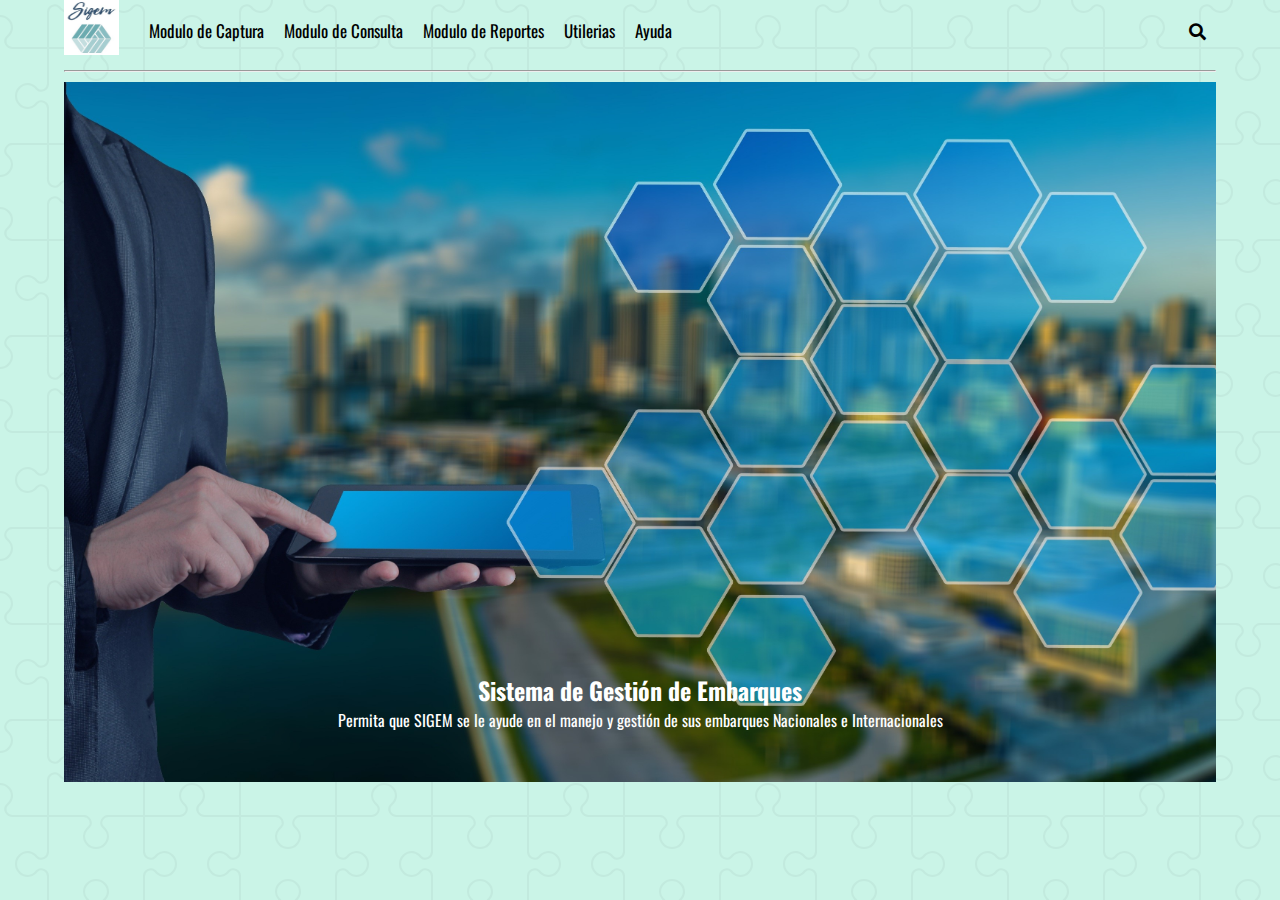
==== Index.html @ 66ac0569 "Initial commit" ====
<!DOCTYPE html>
<html lang="en">
<head>
    <meta charset="UTF-8">
    <meta name="viewport" content="width=device-width, initial-scale=1.0">
    <title>Sistema de Gestion de Embarques</title>
    <!-- FONT AWESOME -->
    <link rel="stylesheet" href="https://cdnjs.cloudflare.com/ajax/libs/font-awesome/5.13.0/css/all.min.css">
    <!-- FONT OSWALD -->
    <link href="https://fonts.googleapis.com/css2?family=Oswald:wght@200;300;400&display=swap" rel="stylesheet">
    <!-- CUSTOM CSS -->
    <link rel="stylesheet" href="Styles.css">
</head>
<body>

    <div class="container">
        <nav class="nav-main">
            <a title="SIGEM" href="/Index.html"><img src="/Img/SIGEM.jpg" alt="TechNews Logo" class="nav-brand"></a>            
            <ul class="nav-menu">
                <li>
                    <a href="/Captura.html">Modulo de Captura</a>                    
                </li>
                <li>
                    <a href="/Consulta.html">Modulo de Consulta</a>
                </li>    
                <li>
                    <a href="/Reportes.html">Modulo de Reportes</a>
                </li>                
                <li>
                    <a href="/Utilerias.html">Utilerias</a>                   
                </li>
                <li>
                    <a href="/Ayuda.pdf" target="blank">Ayuda</a>
                </li>                        
            </ul>

            <ul class="nav-menu-right">
                <li>
                    <a href="#">
                        <i class="fas fa-search"></i>
                    </a>
                </li>
            </ul>
        </nav>
        <hr>

        <!--SHOWCASE -->
        <header class="showcase1">            
            <h2 style="color: white;">Sistema de Gestión de Embarques</h2>
            <p style="color: white;">Permita que SIGEM se le ayude en el manejo y gestión de sus embarques Nacionales e Internacionales</p>            
        </header>

        <!-- NEWS CARDS-->
    </div>    
</body>
</html>
---- Styles.css ----
* {
    box-sizing: border-box;
    margin: 0;
    padding: 0;    
}

body{
    background: black;
    color:black;  
    background-color: #caf4e7;
    background-image: url("data:image/svg+xml,%3Csvg xmlns='http://www.w3.org/2000/svg' width='192' height='192' viewBox='0 0 192 192'%3E%3Cpath fill='%23000000' fill-opacity='0.04' d='M192 15v2a11 11 0 0 0-11 11c0 1.94 1.16 4.75 2.53 6.11l2.36 2.36a6.93 6.93 0 0 1 1.22 7.56l-.43.84a8.08 8.08 0 0 1-6.66 4.13H145v35.02a6.1 6.1 0 0 0 3.03 4.87l.84.43c1.58.79 4 .4 5.24-.85l2.36-2.36a12.04 12.04 0 0 1 7.51-3.11 13 13 0 1 1 .02 26 12 12 0 0 1-7.53-3.11l-2.36-2.36a4.93 4.93 0 0 0-5.24-.85l-.84.43a6.1 6.1 0 0 0-3.03 4.87V143h35.02a8.08 8.08 0 0 1 6.66 4.13l.43.84a6.91 6.91 0 0 1-1.22 7.56l-2.36 2.36A10.06 10.06 0 0 0 181 164a11 11 0 0 0 11 11v2a13 13 0 0 1-13-13 12 12 0 0 1 3.11-7.53l2.36-2.36a4.93 4.93 0 0 0 .85-5.24l-.43-.84a6.1 6.1 0 0 0-4.87-3.03H145v35.02a8.08 8.08 0 0 1-4.13 6.66l-.84.43a6.91 6.91 0 0 1-7.56-1.22l-2.36-2.36A10.06 10.06 0 0 0 124 181a11 11 0 0 0-11 11h-2a13 13 0 0 1 13-13c2.47 0 5.79 1.37 7.53 3.11l2.36 2.36a4.94 4.94 0 0 0 5.24.85l.84-.43a6.1 6.1 0 0 0 3.03-4.87V145h-35.02a8.08 8.08 0 0 1-6.66-4.13l-.43-.84a6.91 6.91 0 0 1 1.22-7.56l2.36-2.36A10.06 10.06 0 0 0 107 124a11 11 0 0 0-22 0c0 1.94 1.16 4.75 2.53 6.11l2.36 2.36a6.93 6.93 0 0 1 1.22 7.56l-.43.84a8.08 8.08 0 0 1-6.66 4.13H49v35.02a6.1 6.1 0 0 0 3.03 4.87l.84.43c1.58.79 4 .4 5.24-.85l2.36-2.36a12.04 12.04 0 0 1 7.51-3.11A13 13 0 0 1 81 192h-2a11 11 0 0 0-11-11c-1.94 0-4.75 1.16-6.11 2.53l-2.36 2.36a6.93 6.93 0 0 1-7.56 1.22l-.84-.43a8.08 8.08 0 0 1-4.13-6.66V145H11.98a6.1 6.1 0 0 0-4.87 3.03l-.43.84c-.79 1.58-.4 4 .85 5.24l2.36 2.36a12.04 12.04 0 0 1 3.11 7.51A13 13 0 0 1 0 177v-2a11 11 0 0 0 11-11c0-1.94-1.16-4.75-2.53-6.11l-2.36-2.36a6.93 6.93 0 0 1-1.22-7.56l.43-.84a8.08 8.08 0 0 1 6.66-4.13H47v-35.02a6.1 6.1 0 0 0-3.03-4.87l-.84-.43c-1.59-.8-4-.4-5.24.85l-2.36 2.36A12 12 0 0 1 28 109a13 13 0 1 1 0-26c2.47 0 5.79 1.37 7.53 3.11l2.36 2.36a4.94 4.94 0 0 0 5.24.85l.84-.43A6.1 6.1 0 0 0 47 84.02V49H11.98a8.08 8.08 0 0 1-6.66-4.13l-.43-.84a6.91 6.91 0 0 1 1.22-7.56l2.36-2.36A10.06 10.06 0 0 0 11 28 11 11 0 0 0 0 17v-2a13 13 0 0 1 13 13c0 2.47-1.37 5.79-3.11 7.53l-2.36 2.36a4.94 4.94 0 0 0-.85 5.24l.43.84A6.1 6.1 0 0 0 11.98 47H47V11.98a8.08 8.08 0 0 1 4.13-6.66l.84-.43a6.91 6.91 0 0 1 7.56 1.22l2.36 2.36A10.06 10.06 0 0 0 68 11 11 11 0 0 0 79 0h2a13 13 0 0 1-13 13 12 12 0 0 1-7.53-3.11l-2.36-2.36a4.93 4.93 0 0 0-5.24-.85l-.84.43A6.1 6.1 0 0 0 49 11.98V47h35.02a8.08 8.08 0 0 1 6.66 4.13l.43.84a6.91 6.91 0 0 1-1.22 7.56l-2.36 2.36A10.06 10.06 0 0 0 85 68a11 11 0 0 0 22 0c0-1.94-1.16-4.75-2.53-6.11l-2.36-2.36a6.93 6.93 0 0 1-1.22-7.56l.43-.84a8.08 8.08 0 0 1 6.66-4.13H143V11.98a6.1 6.1 0 0 0-3.03-4.87l-.84-.43c-1.59-.8-4-.4-5.24.85l-2.36 2.36A12 12 0 0 1 124 13a13 13 0 0 1-13-13h2a11 11 0 0 0 11 11c1.94 0 4.75-1.16 6.11-2.53l2.36-2.36a6.93 6.93 0 0 1 7.56-1.22l.84.43a8.08 8.08 0 0 1 4.13 6.66V47h35.02a6.1 6.1 0 0 0 4.87-3.03l.43-.84c.8-1.59.4-4-.85-5.24l-2.36-2.36A12 12 0 0 1 179 28a13 13 0 0 1 13-13zM84.02 143a6.1 6.1 0 0 0 4.87-3.03l.43-.84c.8-1.59.4-4-.85-5.24l-2.36-2.36A12 12 0 0 1 83 124a13 13 0 1 1 26 0c0 2.47-1.37 5.79-3.11 7.53l-2.36 2.36a4.94 4.94 0 0 0-.85 5.24l.43.84a6.1 6.1 0 0 0 4.87 3.03H143v-35.02a8.08 8.08 0 0 1 4.13-6.66l.84-.43a6.91 6.91 0 0 1 7.56 1.22l2.36 2.36A10.06 10.06 0 0 0 164 107a11 11 0 0 0 0-22c-1.94 0-4.75 1.16-6.11 2.53l-2.36 2.36a6.93 6.93 0 0 1-7.56 1.22l-.84-.43a8.08 8.08 0 0 1-4.13-6.66V49h-35.02a6.1 6.1 0 0 0-4.87 3.03l-.43.84c-.79 1.58-.4 4 .85 5.24l2.36 2.36a12.04 12.04 0 0 1 3.11 7.51A13 13 0 1 1 83 68a12 12 0 0 1 3.11-7.53l2.36-2.36a4.93 4.93 0 0 0 .85-5.24l-.43-.84A6.1 6.1 0 0 0 84.02 49H49v35.02a8.08 8.08 0 0 1-4.13 6.66l-.84.43a6.91 6.91 0 0 1-7.56-1.22l-2.36-2.36A10.06 10.06 0 0 0 28 85a11 11 0 0 0 0 22c1.94 0 4.75-1.16 6.11-2.53l2.36-2.36a6.93 6.93 0 0 1 7.56-1.22l.84.43a8.08 8.08 0 0 1 4.13 6.66V143h35.02z'%3E%3C/path%3E%3C/svg%3E");
    font-size: 16px;
    font-family: 'Oswald', sans-serif;
}

a{
    color: black;
    text-decoration: none;
}

ul{
    list-style: none;
}

.container {
    width: 90%;
    margin: auto;
}

/* Navigation */

.nav-main {
    font-size: 17px;
    display: flex;
    justify-content: space-between;
    align-items: center;
    height: 60px;
    padding: 20px 0;
}

.nav-brand {
    width: 55px;
    height: 55px;
}

/*NAV LEFT*/
.nav-main ul{
    display: flex;
}

.nav-main ul li {
    padding: 10px;
}

.nav-main ul li a:hover {
    border-bottom: 2px solid black;
}

.nav-main ul.nav-menu {
    flex: 1;
    margin-left: 20px;
}

/* SHOWCASE */
hr {
    margin: 10px 0;
}
.captura {
    width: 50%;
    height: 700px;    
    padding-bottom: 50px;
    display: flex;
    flex-direction: column;
    align-items: center;
    justify-content: flex-end;
}

.btn {
    cursor: pointer;
    display: inline-block;
    border: 0;
    font-weight: bold;
    padding: 10px 20px;
    background: #262626;
    color: #ffffff;
    font-size: 15px;
    border: 1px solid #ffffff;
    margin: 10px 0;
    }

.btn:hover {
    opacity: .7;
}

.showcase h2,
.showcase p {
    margin-bottom: 10px;
}

.showcase1 {
    width: 100%;
    height: 700px;
    background: url(/Img/Background.jpg) no-repeat center center/cover;
    padding-bottom: 50px;
    display: flex;
    flex-direction: column;
    align-items: center;
    justify-content: flex-end;    
}
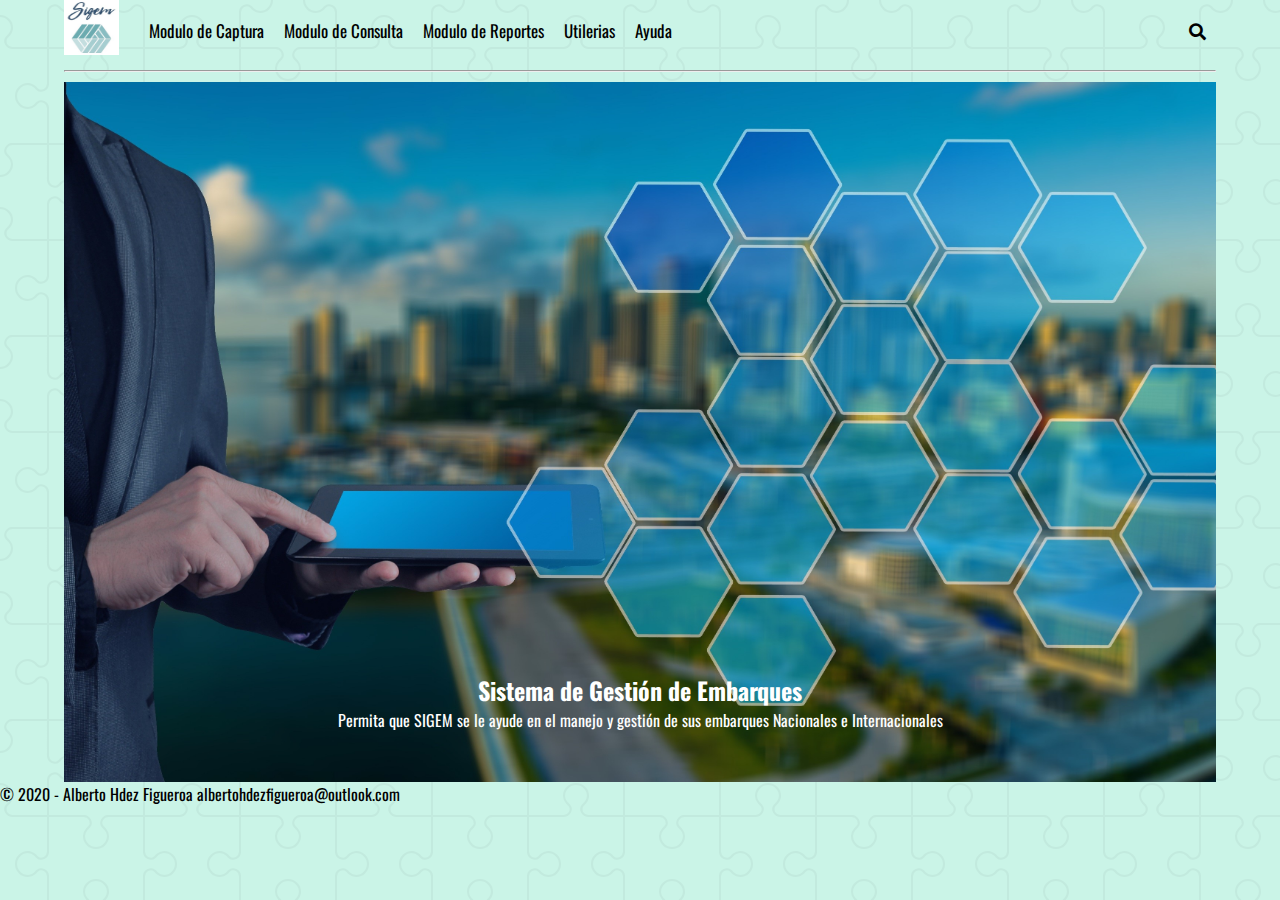
==== commit 66d523d0: "Últimos ajustes en los sprint" ====
--- a/Index.html
+++ b/Index.html
@@ -1,56 +1,59 @@
-<!DOCTYPE html>
-<html lang="en">
-<head>
-    <meta charset="UTF-8">
-    <meta name="viewport" content="width=device-width, initial-scale=1.0">
-    <title>Sistema de Gestion de Embarques</title>
-    <!-- FONT AWESOME -->
-    <link rel="stylesheet" href="https://cdnjs.cloudflare.com/ajax/libs/font-awesome/5.13.0/css/all.min.css">
-    <!-- FONT OSWALD -->
-    <link href="https://fonts.googleapis.com/css2?family=Oswald:wght@200;300;400&display=swap" rel="stylesheet">
-    <!-- CUSTOM CSS -->
-    <link rel="stylesheet" href="Styles.css">
-</head>
-<body>
-
-    <div class="container">
-        <nav class="nav-main">
-            <a title="SIGEM" href="/Index.html"><img src="/Img/SIGEM.jpg" alt="TechNews Logo" class="nav-brand"></a>            
-            <ul class="nav-menu">
-                <li>
-                    <a href="/Captura.html">Modulo de Captura</a>                    
-                </li>
-                <li>
-                    <a href="/Consulta.html">Modulo de Consulta</a>
-                </li>    
-                <li>
-                    <a href="/Reportes.html">Modulo de Reportes</a>
-                </li>                
-                <li>
-                    <a href="/Utilerias.html">Utilerias</a>                   
-                </li>
-                <li>
-                    <a href="/Ayuda.pdf" target="blank">Ayuda</a>
-                </li>                        
-            </ul>
-
-            <ul class="nav-menu-right">
-                <li>
-                    <a href="#">
-                        <i class="fas fa-search"></i>
-                    </a>
-                </li>
-            </ul>
-        </nav>
-        <hr>
-
-        <!--SHOWCASE -->
-        <header class="showcase1">            
-            <h2 style="color: white;">Sistema de Gestión de Embarques</h2>
-            <p style="color: white;">Permita que SIGEM se le ayude en el manejo y gestión de sus embarques Nacionales e Internacionales</p>            
-        </header>
-
-        <!-- NEWS CARDS-->
-    </div>    
-</body>
+<!DOCTYPE html>
+<html lang="en">
+<head>
+    <meta charset="UTF-8">
+    <meta name="viewport" content="width=device-width, initial-scale=1.0">
+    <title>Sistema de Gestion de Embarques</title>
+    <!-- FONT AWESOME -->
+    <link rel="stylesheet" href="https://cdnjs.cloudflare.com/ajax/libs/font-awesome/5.13.0/css/all.min.css">
+    <!-- FONT OSWALD -->
+    <link href="https://fonts.googleapis.com/css2?family=Oswald:wght@200;300;400&display=swap" rel="stylesheet">
+    <!-- CUSTOM CSS -->
+    <link rel="stylesheet" href="Styles.css">
+</head>
+<body>
+
+    <div class="container">
+        <nav class="nav-main">
+            <a title="SIGEM" href="/Index.html"><img src="/Img/SIGEM.jpg" alt="SIGEM Logo" class="nav-brand"></a>            
+            <ul class="nav-menu">
+                <li>
+                    <a href="/Captura.html">Modulo de Captura</a>                    
+                </li>
+                <li>
+                    <a href="/Consulta.html">Modulo de Consulta</a>
+                </li>    
+                <li>
+                    <a href="/Reportes.html">Modulo de Reportes</a>
+                </li>                
+                <li>
+                    <a href="/Utilerias.html">Utilerias</a>                   
+                </li>
+                <li>
+                    <a href="/Ayuda.pdf" target="blank">Ayuda</a>
+                </li>                        
+            </ul>
+
+            <ul class="nav-menu-right">
+                <li>
+                    <a href="#">
+                        <i class="fas fa-search"></i>
+                    </a>
+                </li>
+            </ul>
+        </nav>
+        <hr>
+
+        <!--SHOWCASE -->
+        <header class="showcase1">            
+            <h2 style="color: white;">Sistema de Gestión de Embarques</h2>
+            <p style="color: white;">Permita que SIGEM se le ayude en el manejo y gestión de sus embarques Nacionales e Internacionales</p>            
+        </header>
+
+        <!-- NEWS CARDS-->
+    </div>  
+    <footer>
+        &#169; 2020 - Alberto Hdez Figueroa <a href="mailto:albertohdezfigueroa@outlook.com">albertohdezfigueroa@outlook.com</a>
+    </footer>  
+</body>
 </html>